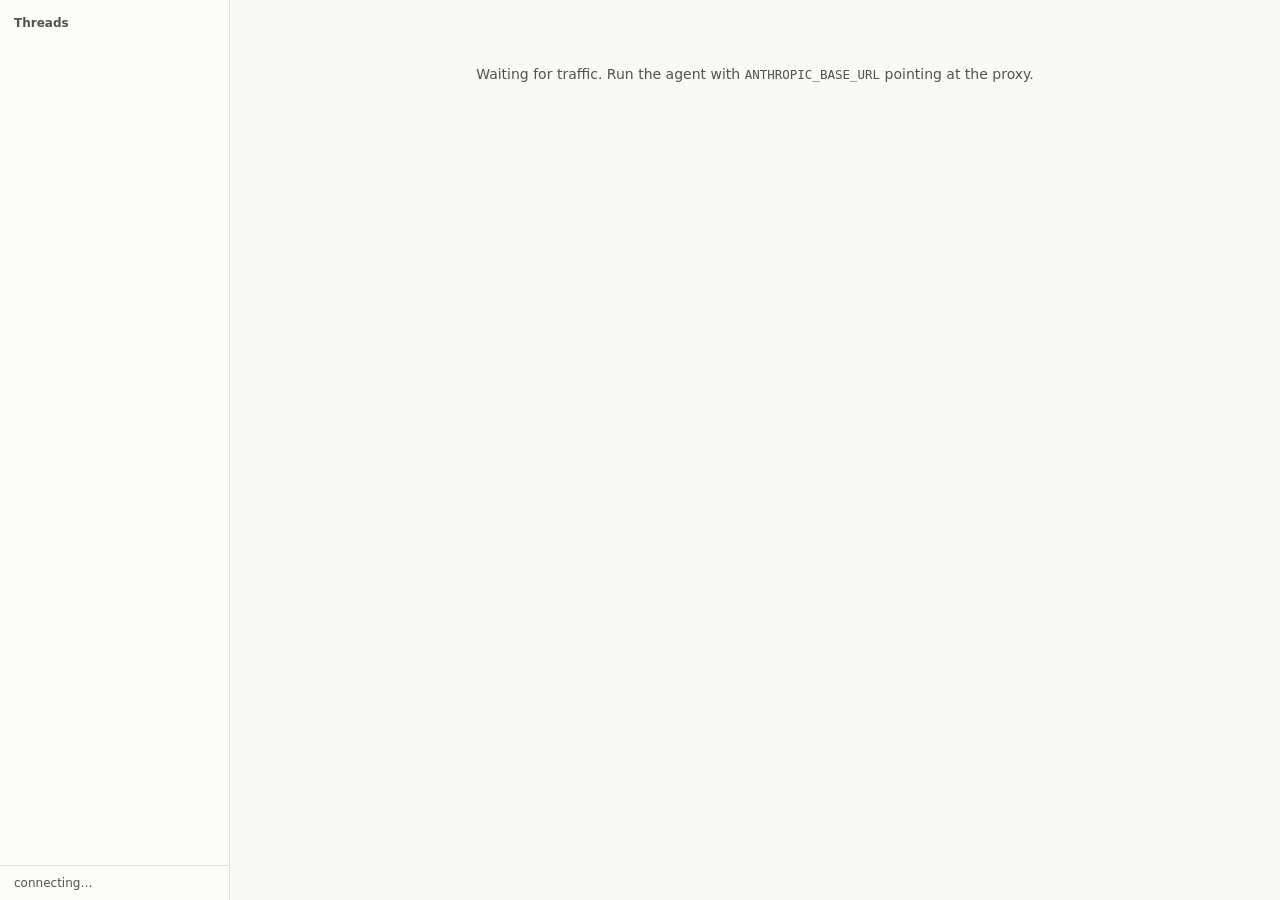
==== dashboard.html @ 90cc3679 "Add live traffic dashboard to the proxy Serve a dashboard on a second local port (default 8042) that" ====
<!DOCTYPE html>
<html lang="en">
<head>
<meta charset="utf-8">
<meta name="viewport" content="width=device-width, initial-scale=1">
<title>Agent traffic</title>
<style>
:root {
  color-scheme: light;
  --page: #f9f9f7;
  --surface: #fcfcfb;
  --raised: #f0efec;
  --ink: #0b0b0b;
  --ink-2: #52514e;
  --line: #e1e0d9;
  --line-2: #c3c2b7;
  --you: #2a78d6;
  --you-fill: #cde2fb;
  --tool: #eb6834;
  --model: #1baf7a;
  --critical: #d03b3b;
  --mono: ui-monospace, SFMono-Regular, Menlo, Consolas, monospace;
}
@media (prefers-color-scheme: dark) {
  :root {
    color-scheme: dark;
    --page: #0d0d0d;
    --surface: #1a1a19;
    --raised: #2c2c2a;
    --ink: #f0efec;
    --ink-2: #c3c2b7;
    --line: #2c2c2a;
    --line-2: #383835;
    --you: #3987e5;
    --you-fill: #104281;
    --tool: #d95926;
    --model: #199e70;
  }
}
* { box-sizing: border-box; }
html, body { height: 100%; margin: 0; }
body {
  display: flex;
  background: var(--page);
  color: var(--ink);
  font: 14px/1.5 system-ui, -apple-system, "Segoe UI", sans-serif;
}
button { font: inherit; color: inherit; background: none; border: 0; padding: 0; cursor: pointer; text-align: left; }
button:focus-visible, a:focus-visible { outline: 2px solid var(--you); outline-offset: 2px; }
pre, code { font-family: var(--mono); font-size: 12.5px; }
pre { margin: 0; white-space: pre-wrap; overflow-wrap: anywhere; }

/* Sidebar */
#sidebar {
  width: 230px;
  flex: none;
  display: flex;
  flex-direction: column;
  background: var(--surface);
  border-right: 1px solid var(--line);
}
#sidebar h1 { margin: 0; padding: 14px 14px 8px; font-size: 12px; font-weight: 600; color: var(--ink-2); }
#threads { flex: 1; overflow-y: auto; }
.entry { display: block; width: 100%; padding: 7px 14px; border-left: 3px solid transparent; }
.entry:hover { background: var(--raised); }
.entry[aria-current="true"] { background: var(--raised); border-left-color: var(--ink); font-weight: 600; }
.entry .row { display: flex; gap: 6px; justify-content: space-between; }
.entry .snippet {
  display: block;
  overflow: hidden;
  font-size: 12px;
  font-weight: 400;
  color: var(--ink-2);
  text-overflow: ellipsis;
  white-space: nowrap;
}
#conn { padding: 8px 14px; border-top: 1px solid var(--line); font-size: 12px; color: var(--ink-2); }

/* Main pane */
#main { position: relative; flex: 1; min-width: 0; }
#pane { height: 100%; overflow-y: auto; }
#log { max-width: 960px; margin: 0 auto; padding: 16px 24px 56px; }
#jump {
  position: absolute;
  left: 50%;
  bottom: 16px;
  transform: translateX(-50%);
  padding: 6px 14px;
  background: var(--ink);
  color: var(--page);
  border-radius: 16px;
  font-weight: 600;
}
#jump[hidden] { display: none; }
.empty { padding: 48px 0; color: var(--ink-2); text-align: center; }
.item { margin: 8px 0; }
.label { font-size: 11px; font-weight: 700; letter-spacing: 0.04em; }
.toggle { margin-top: 2px; font-size: 12px; font-weight: 600; color: var(--ink-2); }
.toggle:hover { color: var(--ink); text-decoration: underline; }
.cursor { font-weight: 400; color: var(--ink-2); }

/* YOU: right-aligned bubble */
.you { display: flex; justify-content: flex-end; }
.bubble { max-width: 75%; padding: 8px 12px; background: var(--you-fill); border: 1px solid var(--you); border-radius: 10px; }
.bubble .text { white-space: pre-wrap; overflow-wrap: anywhere; }

/* MODEL: left, full-width prose */
.model > .label::before {
  content: "";
  display: inline-block;
  width: 8px;
  height: 8px;
  margin-right: 5px;
  background: var(--model);
  border-radius: 2px;
}
.prose { overflow-wrap: anywhere; }
.prose > :first-child { margin-top: 2px; }
.prose > :last-child { margin-bottom: 0; }
.prose p { margin: 8px 0; white-space: pre-wrap; }
.prose h1, .prose h2, .prose h3, .prose h4, .prose h5, .prose h6 { margin: 14px 0 6px; line-height: 1.3; }
.prose h1 { font-size: 20px; } .prose h2 { font-size: 17px; } .prose h3 { font-size: 15px; }
.prose h4, .prose h5, .prose h6 { font-size: 14px; }
.prose ul, .prose ol { margin: 8px 0; padding-left: 24px; }
.prose code { padding: 1px 4px; background: var(--raised); border-radius: 3px; }
.prose pre { margin: 8px 0; padding: 10px 12px; background: var(--raised); border-radius: 6px; }
.prose pre code { padding: 0; background: none; }
.prose a { color: inherit; }

/* Muted items: thinking, injected text, attachments */
.muted { font-size: 12px; color: var(--ink-2); }
.thinking .toggle, .thinking .text { font-style: italic; font-weight: 400; }
.thinking .text { margin-top: 4px; padding-left: 10px; border-left: 1px dashed var(--line-2); white-space: pre-wrap; overflow-wrap: anywhere; }
.injected, .attachment { display: flex; flex-direction: column; align-items: flex-end; margin-top: 2px; }
.injected .toggle { font-weight: 400; }
.injected pre {
  width: 100%;
  margin-top: 4px;
  padding: 8px 10px;
  background: var(--raised);
  border-radius: 6px;
  font-size: 12px;
}

/* Tool call and result: one card, one colored rule */
.card { padding: 2px 0 2px 10px; background: var(--surface); border-left: 3px solid var(--tool); font-family: var(--mono); font-size: 12.5px; }
.card .line { display: flex; gap: 8px; align-items: baseline; padding: 2px 8px 2px 0; }
.card .name { flex: none; font-weight: 700; }
.card .arg { min-width: 0; overflow: hidden; color: var(--ink-2); text-overflow: ellipsis; white-space: nowrap; }
.card .detail { padding: 2px 8px 4px 16px; }
.card .toggle { font-family: inherit; }
.card .is-error { font-weight: 700; color: var(--critical); }
.card .pending { font-style: italic; color: var(--ink-2); }
.card.plain { border-left-color: var(--line-2); }
.card .section { margin-top: 2px; font-size: 11px; font-weight: 700; color: var(--ink-2); }

/* Dividers */
.marker { position: relative; display: flex; justify-content: center; margin: 14px 0; }
.marker::before { content: ""; position: absolute; top: 50%; left: 0; right: 0; border-top: 1px solid var(--line); }
.marker > button { position: relative; padding: 0 10px; background: var(--page); color: var(--ink-2); font-size: 11.5px; }
.marker .meta {
  display: none;
  position: absolute;
  z-index: 2;
  top: 100%;
  padding: 8px 12px;
  background: var(--surface);
  border: 1px solid var(--line-2);
  border-radius: 6px;
  font-size: 12px;
  white-space: nowrap;
}
.marker:hover .meta, .marker:focus-within .meta, .marker.open .meta { display: block; }
.rewrite { margin: 22px 0; }
.rewrite .bar {
  padding: 4px 8px;
  background: var(--raised);
  border-top: 3px double var(--ink-2);
  border-bottom: 3px double var(--ink-2);
  font-weight: 700;
  text-align: center;
}
.rewrite .bar button { margin-left: 6px; text-decoration: underline; }
.rewrite .nested { padding: 8px 12px; border-bottom: 3px double var(--ink-2); }
.change { font-size: 12px; color: var(--ink-2); text-align: center; }
.change button { margin-left: 6px; text-decoration: underline; }
.diff { margin-top: 4px; padding: 8px 10px; background: var(--raised); border-radius: 6px; font-size: 12px; text-align: left; }

/* Banner */
.banner { padding: 8px 12px; background: var(--critical); color: #ffffff; font-weight: 700; overflow-wrap: anywhere; }

/* Thread header */
.header { padding-bottom: 8px; border-bottom: 1px solid var(--line); }
.header .toggles { display: flex; gap: 8px; color: var(--ink-2); font-size: 12px; }
.header .toggle { margin: 0; }
.header .panel { margin-top: 8px; padding: 10px 12px; background: var(--surface); border: 1px solid var(--line); border-radius: 6px; }
.header .tool-entry { margin: 4px 0; }
.header .tool-entry pre { margin: 4px 0 8px 14px; font-size: 12px; }

@media (max-width: 700px) {
  #sidebar { width: 150px; }
  #log { padding-inline: 12px; }
  .bubble { max-width: 90%; }
}
</style>
</head>
<body>
<nav id="sidebar" aria-label="Threads">
  <h1>Threads</h1>
  <div id="threads"></div>
  <div id="conn" role="status">connecting…</div>
</nav>
<main id="main">
  <div id="pane"><div id="log"><div class="empty">Waiting for traffic. Run the agent with <code>ANTHROPIC_BASE_URL</code> pointing at the proxy.</div></div></div>
  <button id="jump" hidden></button>
</main>
<script>
'use strict';

// ---- Tunables (SPEC D5, D2a) ------------------------------------------------

const COLLAPSE_OVER = 15;     // a block with more lines than this collapses
const PREVIEW_LINES = 5;      // lines kept visible when collapsed
const PREVIEW_CHARS = 2000;   // guards the preview against one enormous line
const IGNORED_FIELDS = new Set(['cache_control']);  // ignored when comparing, at any depth
// Per-request attribution text in the system prompt; it says nothing about the
// conversation, so it must not read as a changed system prompt.
const VOLATILE_SYSTEM_TEXT = /^x-anthropic-billing-header:/;
const INJECTED_TAGS = new RegExp(
  '<(system-reminder|[\\w-]+-hook|local-command-(?:caveat|stdout|stderr)|command-(?:name|message|args)' +
  '|ide_opened_file|ide_selection|task-notification)>([\\s\\S]*?)</\\1>', 'g');
const KEY_ARGS = {
  Bash: 'command', Read: 'file_path', Edit: 'file_path', MultiEdit: 'file_path', Write: 'file_path',
  NotebookEdit: 'notebook_path', Grep: 'pattern', Glob: 'pattern', Agent: 'description', Task: 'description',
  WebFetch: 'url', WebSearch: 'query',
};
const TOOL_BLOCKS = new Set(['tool_use', 'server_tool_use', 'mcp_tool_use']);

// ---- State --------------------------------------------------------------------

const exchanges = new Map();
const threads = [];
const interned = new Map();
const sideView = newView('side');
const otherView = newView('other');

const dirty = new Set();
let frameQueued = false;
let synced = false;
let sidebarDirty = true;
let bootId = null;
let lastSeq = -1;
let connected = false;

let chosenView = null;    // set once the user clicks a sidebar entry
let shownView = null;
let shownCount = 0;
let following = true;
let lastScrollTop = 0;
const unseen = new Set();  // items added or changed since the user left the bottom

const pane = document.getElementById('pane');
const log = document.getElementById('log');
const jump = document.getElementById('jump');

function newView(kind) {
  return { kind, items: [], active: 0, unread: false, count: 0 };
}

// A throwaway target for items that belong to no sidebar entry.
function detachedSink() {
  return { items: [], toolMap: new Map() };
}

// ---- Small helpers --------------------------------------------------------------

function h(tag, className, ...children) {
  const el = document.createElement(tag);
  if (className) el.className = className;
  el.append(...children.filter(c => c !== null && c !== undefined));
  return el;
}

function decodeBase64(b64) {
  const text = atob(b64);
  const out = new Uint8Array(text.length);
  for (let i = 0; i < text.length; i++) out[i] = text.charCodeAt(i);
  return out;
}

function parseJson(text) {
  try { return JSON.parse(text); } catch (e) { return undefined; }
}

function pretty(text) {
  const value = parseJson(text);
  return value === undefined ? text : JSON.stringify(value, null, 2);
}

function clock(ts) {
  return new Date(ts * 1000).toLocaleTimeString('en-GB');
}

function firstLine(text) {
  return text.split('\n').find(line => line.trim()) || '';
}

function lineCount(text) {
  const trimmed = text.replace(/\n+$/, '');
  return trimmed ? trimmed.split('\n').length : 0;
}

function plural(n, word) {
  return `${n} ${word}${n === 1 ? '' : 's'}`;
}

function formatNumber(n) {
  return n === undefined || n === null ? '–' : Number(n).toLocaleString('en-US');
}

// ---- Comparing messages (SPEC D2a) ------------------------------------------------

function stripIgnored(value) {
  if (Array.isArray(value)) return value.map(stripIgnored);
  if (value && typeof value === 'object') {
    const out = {};
    for (const key of Object.keys(value).sort()) {
      if (!IGNORED_FIELDS.has(key)) out[key] = stripIgnored(value[key]);
    }
    return out;
  }
  return value;
}

function blocksOf(content) {
  if (typeof content === 'string') return [{ type: 'text', text: content }];
  return Array.isArray(content) ? content : [];
}

function messageId(message) {
  const key = JSON.stringify(stripIgnored({ role: message.role, content: blocksOf(message.content) }));
  if (!interned.has(key)) interned.set(key, interned.size);
  return interned.get(key);
}

function systemBlocks(system) {
  return blocksOf(system).filter(b => !VOLATILE_SYSTEM_TEXT.test(b.text || ''));
}

function systemKey(system) {
  return JSON.stringify(stripIgnored(systemBlocks(system)));
}

function toolsKey(tools) {
  return JSON.stringify(stripIgnored(tools || []));
}

function systemText(system) {
  return systemBlocks(system).map(b => b.text || '').join('\n\n');
}

function isPrefix(prefix, ids) {
  if (prefix.length > ids.length) return false;
  return prefix.every((id, i) => id === ids[i]);
}

function commonPrefixLength(a, b) {
  let n = 0;
  while (n < a.length && n < b.length && a[n] === b[n]) n++;
  return n;
}

// The three rules of D2a, in order. Returns { thread, rewritten }.
function findThread(ids, sysKey, tlsKey) {
  let best = null;
  for (const t of threads) {
    if (!isPrefix(t.history, ids)) continue;
    const longer = !best || t.history.length > best.history.length;
    const tieWon = best && t.history.length === best.history.length && t.lastActive >= best.lastActive;
    if (longer || tieWon) best = t;
  }
  if (best) return { thread: best, rewritten: false };

  let recent = null;
  for (const t of threads) {
    if (t.sysKey !== sysKey || t.toolsKey !== tlsKey) continue;
    if (!recent || t.lastActive >= recent.lastActive) recent = t;
  }
  return recent ? { thread: recent, rewritten: true } : { thread: null, rewritten: false };
}

// ---- Routing an exchange ------------------------------------------------------------

function routeExchange(ex) {
  const body = ex.json;
  const isObject = body && typeof body === 'object' && !Array.isArray(body);
  const isMessages = ex.method === 'POST' && ex.pathname === '/v1/messages';
  if (isMessages && isObject && Array.isArray(body.messages) && body.messages.length) {
    ex.anthropic = true;
    ex.meta.model = body.model;
    if (Array.isArray(body.tools) && body.tools.length) {
      joinThread(ex, body);
      return;
    }
    addCard(ex, sideView);
  } else if (ex.method === 'POST' && ex.pathname === '/v1/messages/count_tokens') {
    addCard(ex, sideView);
  } else {
    addCard(ex, otherView);
  }
}

function addCard(ex, view) {
  ex.view = view;
  ex.sink = detachedSink();
  view.count++;
  view.active++;
  ex.card = pushItem(view, { kind: 'card', ex });
  sidebarDirty = true;
}

function joinThread(ex, body) {
  const ids = body.messages.map(messageId);
  const sysKey = systemKey(body.system);
  const tlsKey = toolsKey(body.tools);
  const found = findThread(ids, sysKey, tlsKey);
  const isNew = !found.thread;
  const thread = found.thread || createThread(body, sysKey, tlsKey);

  let newMessages = body.messages.slice(thread.history.length);
  if (found.rewritten) {
    // Only the newest message is new; the rest of the replaced history waits behind [show].
    const hidden = body.messages.slice(0, -1);
    newMessages = body.messages.slice(-1);
    pushItem(thread, {
      kind: 'rewrite',
      from: thread.history.length,
      to: ids.length,
      compacted: ids.length < thread.history.length && commonPrefixLength(thread.history, ids) === 0,
      messages: hidden,
      nested: null
    });
    thread.replyPending = false;
  }
  if (!isNew) noteChanges(thread, body, sysKey, tlsKey);

  for (const message of newMessages) addMessage(thread, message);
  ex.marker = pushItem(thread, { kind: 'marker', ex });

  thread.history = ids;
  thread.lastActive = ex.ts;
  thread.active++;
  ex.view = thread;
  ex.sink = thread;
  sidebarDirty = true;
}

function createThread(body, sysKey, tlsKey) {
  const thread = Object.assign(newView('thread'), {
    index: threads.length,
    history: [],
    sysKey,
    toolsKey: tlsKey,
    system: body.system,
    tools: body.tools,
    toolMap: new Map(),
    lastActive: 0,
    replyPending: false,
  });
  threads.push(thread);
  pushItem(thread, { kind: 'header', system: systemText(body.system), tools: body.tools });
  return thread;
}

function noteChanges(thread, body, sysKey, tlsKey) {
  if (sysKey !== thread.sysKey) {
    pushItem(thread, {
      kind: 'change', what: 'system prompt changed',
      before: systemText(thread.system), after: systemText(body.system)
    });
  }
  if (tlsKey !== thread.toolsKey) {
    pushItem(thread, {
      kind: 'change', what: 'tools changed',
      before: JSON.stringify(stripIgnored(thread.tools || []), null, 2),
      after: JSON.stringify(stripIgnored(body.tools || []), null, 2)
    });
  }
  thread.sysKey = sysKey;
  thread.toolsKey = tlsKey;
  thread.system = body.system;
  thread.tools = body.tools;
}

// ---- Messages to items (SPEC D1, D3, D3a, D4) ---------------------------------------

function pushItem(target, item) {
  item.view = target;
  item.open = {};  // which parts the user has expanded
  target.items.push(item);
  touch(item);
  return item;
}

function addMessage(target, message) {
  if (message.role === 'assistant') {
    let blocks = blocksOf(message.content);
    // This reply was already rendered as it streamed. Keep only tool calls the
    // stream never delivered, so that their results still have a card to fill.
    if (target.replyPending) {
      blocks = blocks.filter(b => TOOL_BLOCKS.has(b.type) && !target.toolMap.has(b.id));
      target.replyPending = false;
    }
    blocks.forEach(b => addAssistantBlock(target, b));
    return;
  }
  const injected = new Map();
  const attachments = [];
  for (const block of blocksOf(message.content)) {
    if (block.type === 'text') {
      const typed = splitInjected(block.text || '', injected);
      if (typed) pushItem(target, { kind: 'you', text: typed });
    } else if (block.tool_use_id) {
      fillResult(target, block);
    } else if (block.type === 'image' || block.type === 'document') {
      attachments.push(attachmentLabel(block));
    } else {
      pushItem(target, { kind: 'block', type: block.type, text: JSON.stringify(block, null, 2) });
    }
  }
  for (const label of attachments) pushItem(target, { kind: 'attachment', label });
  for (const [tag, texts] of injected) pushItem(target, { kind: 'injected', tag, texts });
}

// Moves recognized wrappers into `injected`; returns what is left. Text that is
// not clearly injected stays in the bubble, so nothing typed can be hidden.
function splitInjected(text, injected) {
  const typed = text.replace(INJECTED_TAGS, (whole, tag, inner) => {
    if (!injected.has(tag)) injected.set(tag, []);
    injected.get(tag).push(inner.trim());
    return '';
  });
  return typed.trim();
}

function attachmentLabel(block) {
  const source = block.source || {};
  const size = typeof source.data === 'string' ? ` · ${Math.round(source.data.length * 0.75 / 1024)} KB` : '';
  return `${block.type} (${source.media_type || source.type || 'unknown type'}${size})`;
}

function addAssistantBlock(target, block) {
  if (TOOL_BLOCKS.has(block.type)) {
    const tool = pushItem(target, { kind: 'tool', id: block.id, name: block.name, input: block.input, json: null, result: null });
    target.toolMap.set(block.id, tool);
    return tool;
  }
  if (block.tool_use_id) {
    fillResult(target, block);
    return null;
  }
  if (block.type === 'text') return pushItem(target, { kind: 'model', text: block.text || '' });
  if (block.type === 'thinking') return pushItem(target, { kind: 'thinking', text: block.thinking || '' });
  if (block.type === 'redacted_thinking') return pushItem(target, { kind: 'thinking', redacted: true, text: '' });
  return pushItem(target, { kind: 'block', type: block.type, text: JSON.stringify(block, null, 2) });
}

function fillResult(target, block) {
  const result = { text: resultText(block.content), isError: !!block.is_error };
  const tool = target.toolMap.get(block.tool_use_id);
  if (tool) {
    tool.result = result;
    touch(tool);
  } else {
    pushItem(target, { kind: 'orphan', result });
  }
}

function resultText(content) {
  if (content === undefined || content === null) return '';
  if (typeof content === 'string') return content;
  if (!Array.isArray(content)) return JSON.stringify(content, null, 2);
  return content.map(part => {
    if (part.type === 'text') return part.text || '';
    if (part.type === 'image') return `[${attachmentLabel(part)}]`;
    return JSON.stringify(part);
  }).join('\n');
}

// ---- Reply assembly (SPEC D6) ------------------------------------------------------

function feedStream(ex, text) {
  ex.streamBuffer += text;
  let boundary;
  while ((boundary = /\r?\n\r?\n/.exec(ex.streamBuffer))) {
    const raw = ex.streamBuffer.slice(0, boundary.index);
    ex.streamBuffer = ex.streamBuffer.slice(boundary.index + boundary[0].length);
    const data = raw.split(/\r?\n/).filter(l => l.startsWith('data:')).map(l => l.slice(5).trimStart()).join('\n');
    const event = data && parseJson(data);
    if (event) applyStreamEvent(ex, event);
  }
}

function applyStreamEvent(ex, event) {
  switch (event.type) {
    case 'message_start': {
      const message = event.message || {};
      if (message.model) ex.meta.model = message.model;
      Object.assign(ex.meta.usage, message.usage);
      break;
    }
    case 'content_block_start': {
      const block = event.content_block || {};
      markReplyStarted(ex);
      const item = addAssistantBlock(ex.sink, block);
      if (item) {
        item.streaming = true;
        if (item.kind === 'tool') item.json = '';
        ex.liveBlocks.set(event.index, item);
      }
      break;
    }
    case 'content_block_delta':
      applyDelta(ex.liveBlocks.get(event.index), event.delta || {});
      break;
    case 'content_block_stop':
      finishBlock(ex.liveBlocks.get(event.index));
      ex.liveBlocks.delete(event.index);
      break;
    case 'message_delta':
      Object.assign(ex.meta.usage, event.usage);
      if (event.delta && event.delta.stop_reason) ex.meta.stop = event.delta.stop_reason;
      break;
    case 'error': {
      const error = event.error || {};
      ex.streamError = [error.type, error.message].filter(Boolean).join(' · ') || 'stream error';
      break;
    }
    default:
      return;
  }
  if (ex.marker) touch(ex.marker);
  if (ex.card) touch(ex.card);
}

function markReplyStarted(ex) {
  if (ex.view.kind === 'thread') ex.view.replyPending = true;
}

function applyDelta(item, delta) {
  if (!item) return;
  if (delta.type === 'text_delta') item.text += delta.text || '';
  else if (delta.type === 'thinking_delta') item.text += delta.thinking || '';
  else if (delta.type === 'input_json_delta') item.json += delta.partial_json || '';
  else return;
  touch(item);
}

function finishBlock(item) {
  if (!item) return;
  item.streaming = false;
  if (item.kind === 'tool' && item.json !== null) {
    const parsed = item.json ? parseJson(item.json) : (item.input || {});
    if (parsed !== undefined) {
      item.input = parsed;
      item.json = null;
    }
  }
  touch(item);
}

function finishExchange(ex) {
  // A complete non-streaming reply arrives as one JSON body.
  if (ex.anthropic && isOk(ex) && !ex.streaming) {
    const reply = parseJson(ex.text);
    if (reply && reply.type === 'message') {
      if (reply.model) ex.meta.model = reply.model;
      Object.assign(ex.meta.usage, reply.usage);
      ex.meta.stop = reply.stop_reason;
      markReplyStarted(ex);
      blocksOf(reply.content).forEach(b => addAssistantBlock(ex.sink, b));
    }
  }
  for (const item of ex.liveBlocks.values()) finishBlock(item);
  ex.liveBlocks.clear();
  const problem = errorText(ex);
  if (problem && ex.view.kind === 'thread') pushItem(ex.view, { kind: 'banner', text: problem });
}

function isOk(ex) {
  return ex.status !== null && ex.status >= 200 && ex.status < 300;
}

function errorText(ex) {
  if (ex.status === null) return ex.error ? `no response · ${ex.error}` : null;
  if (!isOk(ex)) {
    const reply = parseJson(ex.text);
    const error = reply && reply.error;
    const detail = error
      ? [error.type, error.message].filter(Boolean).join(' · ')
      : [ex.reason, ex.text.trim().slice(0, 300)].filter(Boolean).join(' · ');
    return `${ex.status} ${detail}`.trim();
  }
  if (ex.streamError) return `stream error · ${ex.streamError}`;
  if (ex.error) return `stream ended early · ${ex.error}`;
  return null;
}

// ---- Raw events to exchanges (SPEC D9a) --------------------------------------------

const handlers = {
  request(event) {
    const body = event.body ? new TextDecoder().decode(decodeBase64(event.body)) : '';
    const ex = {
      id: event.exchange, ts: event.ts, endTs: null,
      method: event.method, path: event.path, pathname: event.path.split('?')[0],
      body, prettyBody: null, json: parseJson(body),
      status: null, reason: '', error: null, streamError: null,
      decoder: new TextDecoder(), streaming: false, streamBuffer: '', text: '',
      liveBlocks: new Map(), meta: { usage: {} },
      anthropic: false, view: null, sink: null, marker: null, card: null,
    };
    exchanges.set(ex.id, ex);
    try {
      routeExchange(ex);
    } catch (e) {
      console.error('could not reconstruct exchange', ex.id, e);
      ex.anthropic = false;
      addCard(ex, otherView);
    }
  },
  response(event, ex) {
    ex.status = event.status;
    ex.reason = event.reason;
    const type = (event.headers.find(([k]) => k.toLowerCase() === 'content-type') || [])[1] || '';
    ex.streaming = ex.anthropic && isOk(ex) && type.includes('text/event-stream');
    activity(ex);
  },
  chunk(event, ex) {
    const text = ex.decoder.decode(decodeBase64(event.data), { stream: true });
    if (ex.streaming) feedStream(ex, text);
    else ex.text += text;
    if (ex.view.kind === 'thread') ex.view.lastActive = event.ts;
    activity(ex);
  },
  end(event, ex) {
    ex.endTs = event.ts;
    if (event.error) ex.error = event.error;
    ex.text += ex.decoder.decode();
    finishExchange(ex);
    ex.view.active--;
    sidebarDirty = true;
    activity(ex);
  },
};

function activity(ex) {
  if (ex.marker) touch(ex.marker);
  if (ex.card) touch(ex.card);
}

function onRawEvent(event) {
  if (event.seq <= lastSeq) return;
  lastSeq = event.seq;
  const ex = exchanges.get(event.exchange);
  try {
    if (event.kind === 'request') handlers.request(event);
    else if (ex) handlers[event.kind](event, ex);
  } catch (e) {
    console.error('could not process event', event.seq, e);
  }
}

// ---- Markdown subset (SPEC D11). Builds DOM nodes, so traffic can never become markup.

const INLINE = new RegExp([
  '`([^`\\n]+)`',
  '\\*\\*([^\\n]+?)\\*\\*',
  '(?<![\\w*])\\*([^\\s*][^*\\n]*?)\\*(?![\\w*])',
  '(?<![\\w_])_([^\\s_][^_\\n]*?)_(?![\\w_])',
  '\\[([^\\]\\n]+)\\]\\(((?:https?://|mailto:)[^\\s)]+)\\)',
].join('|'), 'g');

function inline(parent, text) {
  let at = 0;
  for (const m of text.matchAll(INLINE)) {
    parent.append(text.slice(at, m.index));
    at = m.index + m[0].length;
    if (m[1] !== undefined) parent.append(h('code', null, m[1]));
    else if (m[2] !== undefined) inline(parent.appendChild(h('strong')), m[2]);
    else if (m[3] !== undefined) inline(parent.appendChild(h('em')), m[3]);
    else if (m[4] !== undefined) inline(parent.appendChild(h('em')), m[4]);
    else {
      const link = parent.appendChild(h('a'));
      link.href = m[6];
      link.target = '_blank';
      link.rel = 'noopener noreferrer';
      inline(link, m[5]);
    }
  }
  parent.append(text.slice(at));
  return parent;
}

const FENCE = /^\s*(`{3,}|~{3,})/;
const HEADING = /^(#{1,6})\s+(.*)$/;
const BULLET = /^(\s*)[-*+]\s+(.*)$/;
const NUMBERED = /^(\s*)(\d+)[.)]\s+(.*)$/;

function startsBlock(line) {
  return FENCE.test(line) || HEADING.test(line) || BULLET.test(line) || NUMBERED.test(line);
}

function markdown(text) {
  const root = h('div', 'prose');
  const lines = text.split('\n');
  let i = 0;
  while (i < lines.length) {
    const line = lines[i];
    const fence = line.match(FENCE);
    const heading = line.match(HEADING);
    if (fence) {
      const code = [];
      const close = fence[1];
      i++;
      while (i < lines.length && !lines[i].trim().startsWith(close)) code.push(lines[i++]);
      i++;
      root.append(h('pre', null, h('code', null, code.join('\n'))));
    } else if (heading) {
      root.append(inline(h(`h${heading[1].length}`), heading[2]));
      i++;
    } else if (BULLET.test(line) || NUMBERED.test(line)) {
      const pattern = BULLET.test(line) ? BULLET : NUMBERED;
      const list = h(pattern === BULLET ? 'ul' : 'ol');
      if (pattern === NUMBERED) list.start = Number(line.match(NUMBERED)[2]);
      while (i < lines.length && pattern.test(lines[i])) {
        const m = lines[i++].match(pattern);
        const item = inline(h('li'), m[m.length - 1]);
        if (m[1].length) item.style.marginLeft = `${m[1].length}ch`;
        list.append(item);
      }
      root.append(list);
    } else if (!line.trim()) {
      i++;
    } else {
      const paragraph = [];
      while (i < lines.length && lines[i].trim() && !startsBlock(lines[i])) paragraph.push(lines[i++]);
      root.append(inline(h('p'), paragraph.join('\n')));
    }
  }
  return root;
}

// ---- Rendering --------------------------------------------------------------------

function button(text, onClick, className) {
  const b = h('button', className, text);
  b.type = 'button';
  b.addEventListener('click', onClick);
  return b;
}

function flip(item, key) {
  item.open[key] = !item.open[key];
  render(item);  // a click is not news: this does not count toward "N new"
}

function disclosure(item, key, label) {
  const open = !!item.open[key];
  const b = button(`${open ? '▾' : '▸'} ${label}`, () => flip(item, key), 'toggle');
  b.setAttribute('aria-expanded', String(open));
  return b;
}

// SPEC D5: anything over the threshold shows a preview and the hidden line count.
function collapsible(parent, item, key, text, draw) {
  const trimmed = text.replace(/\n+$/, '');
  const lines = trimmed.split('\n');
  if (lines.length <= COLLAPSE_OVER) {
    parent.append(draw(trimmed));
    return;
  }
  const open = !!item.open[key];
  parent.append(draw(open ? trimmed : lines.slice(0, PREVIEW_LINES).join('\n').slice(0, PREVIEW_CHARS)));
  const label = open ? '▾ collapse' : `▸ ${lines.length - PREVIEW_LINES} more lines`;
  const toggle = button(label, () => flip(item, key), 'toggle');
  toggle.setAttribute('aria-expanded', String(open));
  parent.append(h('div', null, toggle));
}

const drawPre = text => h('pre', null, text);
const drawText = text => h('div', 'text', text);

function keyArgument(tool) {
  const input = tool.input && typeof tool.input === 'object' ? tool.input : {};
  const named = input[KEY_ARGS[tool.name]];
  if (typeof named === 'string') return { field: KEY_ARGS[tool.name], value: named };
  const field = Object.keys(input).find(k => typeof input[k] === 'string');
  return field ? { field, value: input[field] } : { field: null, value: '' };
}

function formatInput(input) {
  if (!input || typeof input !== 'object') return JSON.stringify(input, null, 2);
  return Object.entries(input)
    .map(([k, v]) => `${k}: ${typeof v === 'string' ? v : JSON.stringify(v, null, 2)}`)
    .join('\n');
}

function drawResult(card, item, result) {
  const lines = lineCount(result.text);
  const line = h('div', 'line', h('span', 'name', '←'));
  if (result.isError) line.append(h('span', 'is-error', '✕ error'));
  if (lines === 0) line.append(h('span', 'arg', '(empty)'));
  else if (lines === 1) line.append(h('span', 'arg', result.text.trim()));
  else line.append(h('span', 'arg', result.isError ? `${firstLine(result.text)} · ${lines} lines` : `${lines} lines`));
  card.append(line);
  if (lines > 1) {
    const detail = card.appendChild(h('div', 'detail'));
    collapsible(detail, item, 'result', result.text, drawPre);
  }
}

function drawProse(el, item) {
  collapsible(el, item, 'text', item.text, markdown);
  if (item.streaming) {
    const prose = el.querySelector('.prose');
    (prose.lastElementChild || prose).append(h('span', 'cursor', '█'));
  }
}

const RENDERERS = {
  you(item, el) {
    const bubble = el.appendChild(h('div', 'bubble', h('div', 'label', 'YOU')));
    collapsible(bubble, item, 'text', item.text, drawText);
  },
  model(item, el) {
    el.append(h('div', 'label', 'MODEL'));
    drawProse(el, item);
  },
  thinking(item, el) {
    el.classList.add('muted');
    if (item.redacted) {
      el.append(h('span', 'toggle', 'thinking (redacted)'));
      return;
    }
    const lines = lineCount(item.text);
    el.append(disclosure(item, 'text', `thinking (${plural(lines, 'line')})${item.streaming ? '…' : ''}`));
    if (item.open.text) el.append(h('div', 'text', item.text));
  },
  injected(item, el) {
    el.classList.add('muted');
    el.append(disclosure(item, 'text', `injected: ${item.tag} (${item.texts.length})`));
    if (item.open.text) item.texts.forEach(text => el.append(h('pre', null, text)));
  },
  attachment(item, el) {
    el.classList.add('muted');
    el.append(h('span', null, item.label));
  },
  tool(item, el) {
    const card = el.appendChild(h('div', 'card'));
    const key = keyArgument(item);
    card.append(h('div', 'line', h('span', 'name', `→ ${item.name}`), h('span', 'arg', firstLine(key.value))));
    if (item.json !== null) {
      if (item.json) collapsible(card.appendChild(h('div', 'detail')), item, 'input', item.json, drawPre);
    } else {
      const fields = Object.keys(item.input || {});
      const onlyKeyArg = fields.length === 1 && fields[0] === key.field && !key.value.includes('\n');
      if (fields.length && !onlyKeyArg) {
        collapsible(card.appendChild(h('div', 'detail')), item, 'input', formatInput(item.input), drawPre);
      }
    }
    if (item.result) drawResult(card, item, item.result);
    else card.append(h('div', 'line', h('span', 'name', '←'), h('span', 'pending', 'running…')));
  },
  orphan(item, el) {
    const card = el.appendChild(h('div', 'card'));
    card.append(h('div', 'line', h('span', 'name', '→'), h('span', 'pending', 'call not shown in this history')));
    drawResult(card, item, item.result);
  },
  block(item, el) {
    const card = el.appendChild(h('div', 'card plain'));
    card.append(h('div', 'line', h('span', 'name', item.type || 'block')));
    collapsible(card.appendChild(h('div', 'detail')), item, 'text', item.text, drawPre);
  },
  marker(item, el) {
    const ex = item.ex;
    const usage = ex.meta.usage;
    const bits = [`req #${ex.id}`, clock(ex.ts)];
    bits.push(ex.endTs === null ? '…' : `${(ex.endTs - ex.ts).toFixed(1)}s`);
    if (usage.output_tokens !== undefined) bits.push(`${usage.output_tokens} out`);
    const toggle = button(`─ ${bits.join(' · ')} ─`, () => flip(item, 'meta'));
    toggle.setAttribute('aria-expanded', String(!!item.open.meta));
    el.classList.toggle('open', !!item.open.meta);
    el.append(toggle);
    const status = ex.status === null ? 'waiting' : `${ex.status} ${ex.reason}`;
    el.append(h('div', 'meta',
      h('div', null, `model: ${ex.meta.model || '–'}`),
      h('div', null, `in ${formatNumber(usage.input_tokens)} · cache read ${formatNumber(usage.cache_read_input_tokens)} · cache write ${formatNumber(usage.cache_creation_input_tokens)}`),
      h('div', null, `out ${formatNumber(usage.output_tokens)} · stop: ${ex.meta.stop || '–'} · ${status}`)));
  },
  rewrite(item, el) {
    const open = !!item.open.history;
    const how = item.compacted ? 'compacted: ' : '';
    const toggle = button(open ? '[hide]' : '[show]', () => flip(item, 'history'));
    toggle.setAttribute('aria-expanded', String(open));
    el.append(h('div', 'bar', `══ history rewritten (${how}${item.from} → ${plural(item.to, 'msg')}) `, toggle, ' ══'));
    if (!open) return;
    if (!item.nested) {
      item.nested = detachedSink();
      item.messages.forEach(m => addMessage(item.nested, m));
    }
    const nested = el.appendChild(h('div', 'nested'));
    if (!item.nested.items.length) nested.append(h('div', 'muted', 'Nothing else: the message below is the whole new history.'));
    item.nested.items.forEach(child => nested.append(ensureRendered(child)));
  },
  change(item, el) {
    const open = !!item.open.diff;
    const toggle = button(open ? '[hide diff]' : '[diff]', () => flip(item, 'diff'));
    toggle.setAttribute('aria-expanded', String(open));
    el.append(`${item.what} `, toggle);
    if (open) el.append(h('pre', 'diff', lineDiff(item.before, item.after)));
  },
  banner(item, el) {
    el.setAttribute('role', 'alert');
    el.append(`⚠ ${item.text}`);
  },
  header(item, el) {
    const toggles = el.appendChild(h('div', 'toggles'));
    const tools = item.tools || [];
    toggles.append(disclosure(item, 'system', `System prompt (${plural(lineCount(item.system), 'line')})`), '·',
      disclosure(item, 'tools', `Tools (${tools.length})`));
    if (item.open.system) el.append(h('div', 'panel', h('pre', null, item.system || '(none)')));
    if (item.open.tools) {
      const panel = el.appendChild(h('div', 'panel'));
      tools.forEach((tool, i) => {
        const entry = panel.appendChild(h('div', 'tool-entry'));
        const key = `tool${i}`;
        entry.append(disclosure(item, key, tool.name || `tool ${i + 1}`));
        if (item.open[key]) {
          const schema = JSON.stringify(tool.input_schema === undefined ? tool : tool.input_schema, null, 2);
          entry.append(h('pre', null, `${tool.description || ''}\n\n${schema}`.trim()));
        }
      });
    }
  },
  card(item, el) {
    const ex = item.ex;
    const card = el.appendChild(h('div', 'card plain'));
    const facts = [`#${ex.id}`, clock(ex.ts)];
    if (ex.endTs !== null) facts.push(`${(ex.endTs - ex.ts).toFixed(1)}s`);
    if (ex.meta.model) facts.push(ex.meta.model);
    card.append(h('div', 'line', h('span', 'name', `${ex.method} ${ex.path}`), h('span', 'arg', facts.join(' · '))));
    const problem = errorText(ex);
    if (problem) card.append(h('div', 'banner', `⚠ ${problem}`));
    card.append(h('div', 'section', '→ request'));
    if (ex.prettyBody === null) ex.prettyBody = pretty(ex.body);
    collapsible(card.appendChild(h('div', 'detail')), item, 'request', ex.prettyBody || '(empty body)', drawPre);
    card.append(h('div', 'section', ex.status === null ? '← waiting…' : `← ${ex.status} ${ex.reason}`));
    collapsible(card.appendChild(h('div', 'detail')), item, 'response', responseText(ex) || '(empty body)', drawPre);
  },
};

function responseText(ex) {
  const reply = ex.sink.items.map(block => {
    if (block.kind === 'tool') return `→ ${block.name} ${block.json === null ? JSON.stringify(block.input) : block.json}`;
    return block.text || '';
  }).filter(Boolean).join('\n\n');
  return reply || pretty(ex.text);
}

// Trims what both sides share and shows the changed middle. Enough to read a
// changed prompt, and it cannot blow up on two very long texts.
function lineDiff(before, after) {
  const a = before.split('\n');
  const b = after.split('\n');
  let start = 0;
  while (start < a.length && start < b.length && a[start] === b[start]) start++;
  let endA = a.length;
  let endB = b.length;
  while (endA > start && endB > start && a[endA - 1] === b[endB - 1]) { endA--; endB--; }
  const rows = [];
  if (start) rows.push(`  (${plural(start, 'line')} unchanged)`);
  for (const line of a.slice(start, endA)) rows.push(`- ${line}`);
  for (const line of b.slice(start, endB)) rows.push(`+ ${line}`);
  if (a.length - endA) rows.push(`  (${plural(a.length - endA, 'line')} unchanged)`);
  return rows.join('\n');
}

function render(item) {
  if (!item.el) item.el = document.createElement('div');
  item.el.className = `item ${item.kind}`;
  item.el.replaceChildren();
  item.stale = false;
  try {
    RENDERERS[item.kind](item, item.el);
  } catch (e) {
    // One odd block must not take the rest of the page down with it.
    console.error('could not render item', item, e);
    item.el.replaceChildren(h('div', 'muted', `could not render this ${item.kind}: ${e.message}`));
  }
  return item.el;
}

function ensureRendered(item) {
  return !item.el || item.stale ? render(item) : item.el;
}

function touch(item) {
  dirty.add(item);
  const view = item.view;
  if (synced && view && view.kind && view !== shownView && !view.unread) {
    view.unread = true;
    sidebarDirty = true;
  }
  queueFrame();
}

function queueFrame() {
  if (!frameQueued && synced) {
    frameQueued = true;
    requestAnimationFrame(flush);
  }
}

function flush() {
  frameQueued = false;
  const target = chosenView || threads[0] || (sideView.count ? sideView : null) || (otherView.count ? otherView : null);
  if (target !== shownView) showView(target);

  for (const item of dirty) {
    item.stale = true;
    if (item.el && item.el.isConnected) render(item);
    if (!following && item.view === shownView && item.kind !== 'marker') unseen.add(item);
  }
  dirty.clear();

  if (shownView) {
    while (shownCount < shownView.items.length) log.append(ensureRendered(shownView.items[shownCount++]));
  }
  if (sidebarDirty) drawSidebar();
  if (following) scrollToBottom();
  drawJump();
}

function showView(view) {
  shownView = view;
  shownCount = 0;
  log.replaceChildren();
  unseen.clear();
  following = true;
  if (view && view.unread) view.unread = false;
  sidebarDirty = true;
}

function labelOf(view) {
  if (view.kind === 'side') return 'side calls';
  if (view.kind === 'other') return 'other traffic';
  return view.index === 0 ? 'main' : `subagent ${view.index}`;
}

function drawSidebar() {
  sidebarDirty = false;
  const views = [...threads];
  if (sideView.count) views.push(sideView);
  if (otherView.count) views.push(otherView);
  document.getElementById('threads').replaceChildren(...views.map(view => {
    const entry = button('', () => {
      chosenView = view;
      flush();
    }, 'entry');
    entry.setAttribute('aria-current', String(view === shownView));
    const live = view.active > 0;
    const status = live ? 'live' : view.unread ? 'unread activity' : '';
    const title = h('span', null, labelOf(view), view.kind === 'thread' ? null : ` ${view.count}`);
    const dot = h('span', null, status ? '●' : '');
    if (status) {
      dot.title = status;
      dot.setAttribute('aria-label', status);
    }
    entry.append(h('span', 'row', title, dot));
    if (view.kind === 'thread' && view.index > 0) {
      const prompt = view.items.find(item => item.kind === 'you');
      if (prompt) entry.append(h('span', 'snippet', firstLine(prompt.text)));
    }
    return entry;
  }));
  document.getElementById('conn').textContent = connected ? `live · ${plural(exchanges.size, 'exchange')}` : 'reconnecting…';
}

// ---- Sticky scroll (SPEC D6) -------------------------------------------------------

function scrollToBottom() {
  pane.scrollTop = pane.scrollHeight;
  lastScrollTop = pane.scrollTop;
}

function drawJump() {
  jump.hidden = following || unseen.size === 0;
  jump.textContent = `↓ ${plural(unseen.size, 'new message')}`;
}

pane.addEventListener('scroll', () => {
  const top = pane.scrollTop;
  const gap = pane.scrollHeight - top - pane.clientHeight;
  if (top < lastScrollTop - 1 && gap > 2) following = false;
  else if (gap < 30) following = true;
  if (following) unseen.clear();
  lastScrollTop = top;
  drawJump();
});

jump.addEventListener('click', () => {
  following = true;
  unseen.clear();
  scrollToBottom();
  drawJump();
});

// ---- Connection (SPEC D10) ---------------------------------------------------------

function connect() {
  const source = new EventSource('/events');
  source.addEventListener('hello', e => {
    const boot = JSON.parse(e.data).boot;
    if (bootId && bootId !== boot) location.reload();  // the proxy restarted: start empty
    bootId = boot;
    connected = true;
    sidebarDirty = true;
    queueFrame();
  });
  source.addEventListener('synced', () => {
    synced = true;
    queueFrame();
  });
  source.onmessage = e => onRawEvent(JSON.parse(e.data));
  source.onerror = () => {
    connected = false;
    sidebarDirty = true;
    queueFrame();
    if (source.readyState === EventSource.CLOSED) setTimeout(connect, 2000);
  };
}

connect();
</script>
</body>
</html>
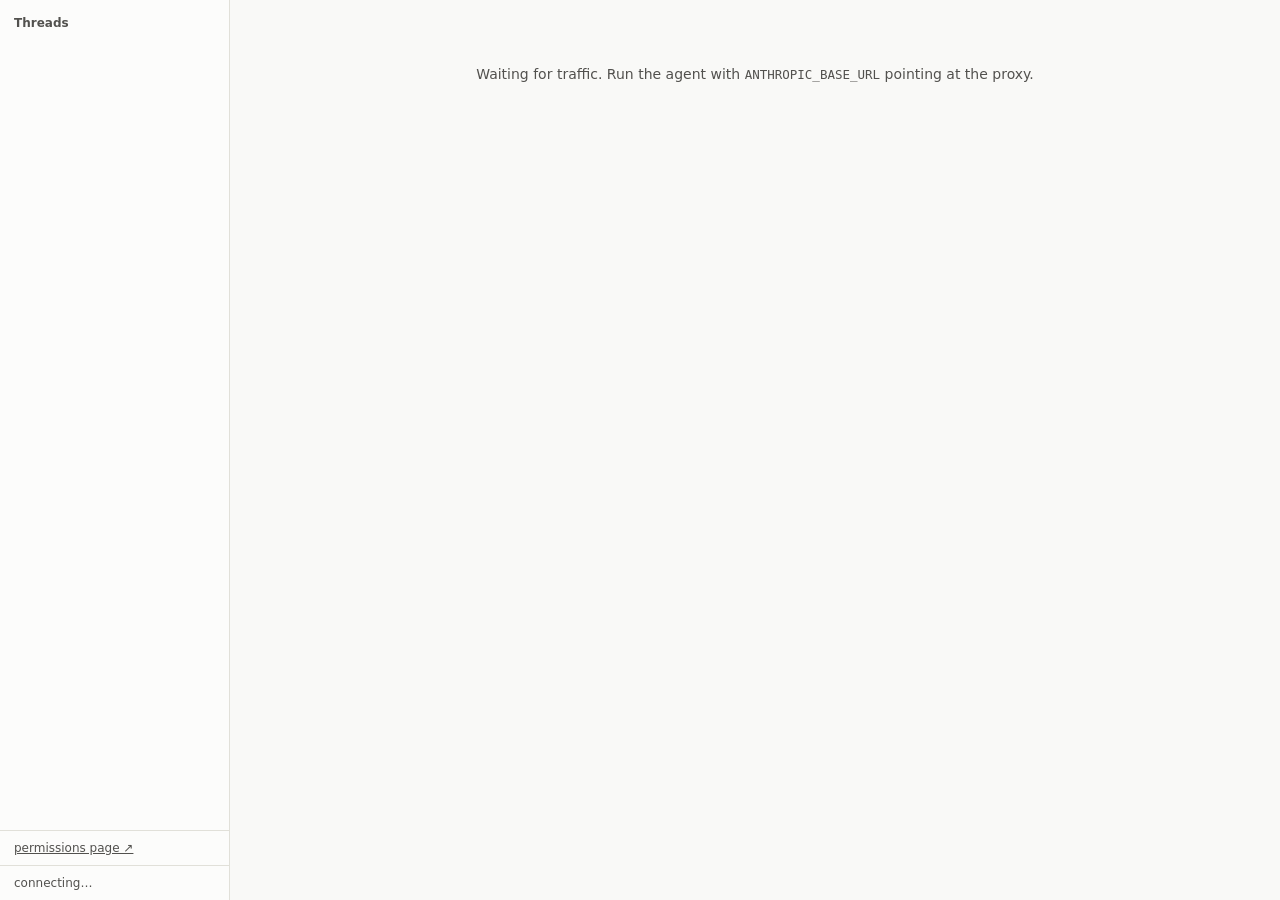
==== commit de957caf: "permissions tracker: mode, prompts and decisions (D17) Claude Code hooks (hooks/forward.sh, register" ====
--- a/dashboard.html
+++ b/dashboard.html
@@ -77,8 +77,8 @@
 #conn { padding: 8px 14px; border-top: 1px solid var(--line); font-size: 12px; color: var(--ink-2); }
 
 /* Main pane */
-#main { position: relative; flex: 1; min-width: 0; }
-#pane { height: 100%; overflow-y: auto; }
+#main { position: relative; display: flex; flex-direction: column; flex: 1; min-width: 0; }
+#pane { flex: 1; min-height: 0; overflow-y: auto; }
 #log { max-width: 960px; margin: 0 auto; padding: 16px 24px 56px; }
 #jump {
   position: absolute;
@@ -197,6 +197,25 @@
 .header .tool-entry { margin: 4px 0; }
 .header .tool-entry pre { margin: 4px 0 8px 14px; font-size: 12px; }
 
+/* Permissions from traffic (SPEC D17c): small, grey, secondary to the conversation */
+#permlink { padding: 8px 14px; border-top: 1px solid var(--line); color: var(--ink-2); font-size: 12px; }
+#status { flex: none; padding: 4px 24px; background: var(--surface); border-bottom: 1px solid var(--line); color: var(--ink-2); font-size: 12px; }
+#status[hidden] { display: none; }
+#status strong { color: var(--ink); font-family: var(--mono); font-weight: 600; }
+.card .badge {
+  flex: none;
+  margin-left: auto;
+  padding: 0 7px;
+  border: 1px solid var(--line-2);
+  border-radius: 9px;
+  color: var(--ink-2);
+  font: 11px/1.5 system-ui, -apple-system, "Segoe UI", sans-serif;
+  white-space: nowrap;
+}
+.card .badge.denied { border-color: var(--critical); color: var(--critical); font-weight: 700; }
+.card.denied { border-left-style: dashed; border-left-color: var(--critical); }
+.item.mode { margin: 10px 0; color: var(--ink-2); font-size: 11.5px; text-align: center; }
+
 @media (max-width: 700px) {
   #sidebar { width: 150px; }
   #log { padding-inline: 12px; }
@@ -208,9 +227,11 @@
 <nav id="sidebar" aria-label="Threads">
   <h1>Threads</h1>
   <div id="threads"></div>
+  <a id="permlink" target="_blank" rel="noopener noreferrer" title="prompts, decisions and the exact mode, from Claude Code hooks (permissions.py)">permissions page ↗</a>
   <div id="conn" role="status">connecting…</div>
 </nav>
 <main id="main">
+  <div id="status" role="status" hidden></div>
   <div id="pane"><div id="log"><div class="empty">Waiting for traffic. Run the agent with <code>ANTHROPIC_BASE_URL</code> pointing at the proxy.</div></div></div>
   <button id="jump" hidden></button>
 </main>
@@ -514,6 +535,7 @@
     blocks.forEach(b => addAssistantBlock(target, b));
     return;
   }
+  if (target.kind === 'thread') noteModeHints(target, message);  // SPEC D17c
   const injected = new Map();
   const attachments = [];
   for (const block of blocksOf(message.content)) {
@@ -570,6 +592,7 @@
   const tool = target.toolMap.get(block.tool_use_id);
   if (tool) {
     tool.result = result;
+    tool.denial = denialOf(result);  // SPEC D17c
     touch(tool);
   } else {
     pushItem(target, { kind: 'orphan', result });
@@ -762,6 +785,7 @@
 function onRawEvent(event) {
   if (event.seq <= lastSeq) return;
   lastSeq = event.seq;
+  eventTs = event.ts;
   const ex = exchanges.get(event.exchange);
   try {
     if (event.kind === 'request') handlers.request(event);
@@ -959,7 +983,7 @@
   tool(item, el) {
     const card = el.appendChild(h('div', 'card'));
     const key = keyArgument(item);
-    card.append(h('div', 'line', h('span', 'name', `→ ${item.name}`), h('span', 'arg', firstLine(key.value))));
+    card.append(h('div', 'line', h('span', 'name', `→ ${item.name}`), h('span', 'arg', firstLine(key.value)), denialBadge(card, item)));
     if (item.json !== null) {
       if (item.json) collapsible(card.appendChild(h('div', 'detail')), item, 'input', item.json, drawPre);
     } else {
@@ -1138,6 +1162,7 @@
     while (shownCount < shownView.items.length) log.append(ensureRendered(shownView.items[shownCount++]));
   }
   if (sidebarDirty) drawSidebar();
+  drawModeStatus();
   if (following) scrollToBottom();
   drawJump();
 }
@@ -1186,6 +1211,69 @@
   }));
   document.getElementById('conn').textContent = connected ? `live · ${plural(exchanges.size, 'exchange')}` : 'reconnecting…';
 }
+
+// ---- Permissions from traffic (SPEC D17c) ------------------------------------------
+// The page can only see the API traffic: denials come back to the model as error
+// tool_results, and plan mode shows up in injected system reminders. Prompts,
+// allowed decisions and the exact mode come from hooks, which permissions.py
+// collects and shows on its own page; this page only links to it.
+
+const USER_DENIAL = /doesn't want to (?:proceed with this tool use|take this action)|tool use was rejected/i;
+const RULE_DENIAL = /permission to use [\s\S]*? has been denied/i;
+const PLAN_ON = /\bplan mode is (?:still )?active\b/i;
+const PLAN_OFF = /\bexited plan mode\b/i;
+
+// 'asked' when the user said no to a prompt, 'rule' when a setting or the mode did.
+function denialOf(result) {
+  if (!result.isError) return null;
+  if (USER_DENIAL.test(result.text)) return 'asked';
+  return RULE_DENIAL.test(result.text) ? 'rule' : null;
+}
+
+function denialBadge(card, item) {
+  if (!item.denial) return null;
+  card.classList.add('denied');
+  const badge = h('span', 'badge denied', item.denial === 'asked' ? '✕ asked → denied' : '✕ denied');
+  badge.title = item.denial === 'asked' ? 'the user rejected the permission prompt' : 'denied by a permission rule or the mode, without a prompt';
+  return badge;
+}
+
+// Only plan mode is visible in the traffic, so the thread's mode is 'plan',
+// 'not plan' (after a plan-exit reminder) or unknown.
+function noteModeHints(thread, message) {
+  let mode = thread.mode || null;
+  for (const block of blocksOf(message.content)) {
+    if (block.type !== 'text') continue;
+    for (const m of (block.text || '').matchAll(INJECTED_TAGS)) {
+      if (m[1] !== 'system-reminder') continue;
+      if (PLAN_OFF.test(m[2])) mode = 'not plan';
+      else if (PLAN_ON.test(m[2])) mode = 'plan';
+    }
+  }
+  if (!mode || mode === thread.mode) return;
+  if (thread.mode) pushItem(thread, { kind: 'mode', from: thread.mode, to: mode, ts: eventTs });
+  thread.mode = mode;
+}
+
+RENDERERS.mode = (item, el) => {
+  el.title = `${clock(item.ts)} · inferred from a system reminder`;
+  el.append(`— permission mode: ${item.from} → ${item.to} —`);
+};
+
+let eventTs = 0;  // time of the raw event being processed, for items that carry no exchange
+
+function drawModeStatus() {
+  const status = document.getElementById('status');
+  status.hidden = !shownView || shownView.kind !== 'thread';
+  if (status.hidden) return;
+  const mode = shownView.mode;
+  status.replaceChildren('permission mode: ', h('strong', null, mode || 'unknown'),
+    mode ? ' · inferred from system reminders' : ' · not visible in the traffic',
+    ' · exact mode and decisions on the permissions page');
+}
+
+document.getElementById('permlink').href =
+  `${location.protocol}//${location.hostname}:${Number(location.port || 8042) + 1}/`;
 
 // ---- Sticky scroll (SPEC D6) -------------------------------------------------------
 
